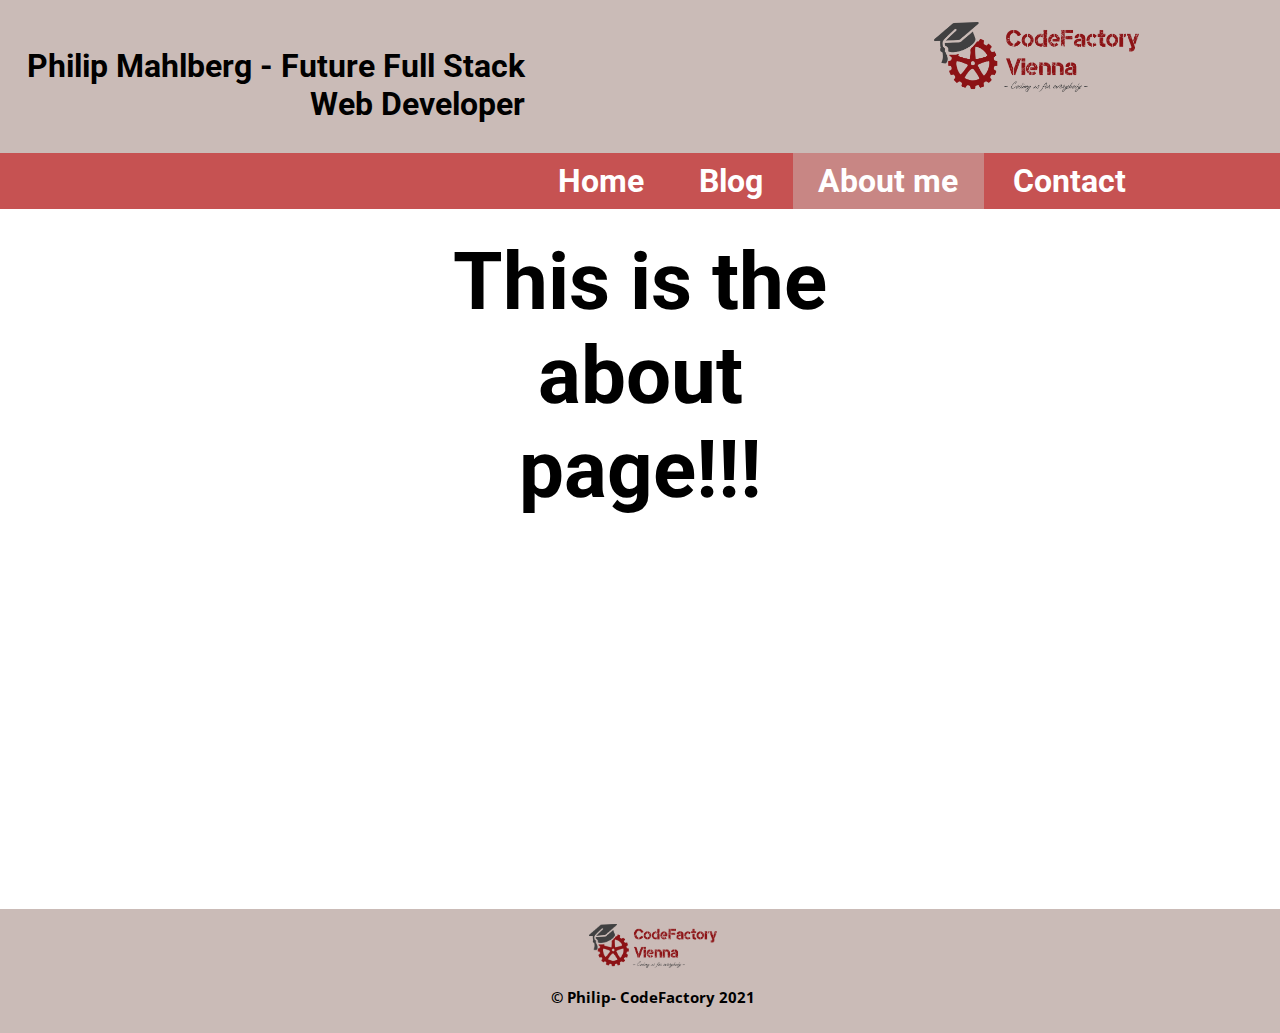
==== about.htm @ 12b9cb87 "created seperate pages for navigation" ====
<!DOCTYPE html>
<html lang="en">
<head>
    <meta charset="UTF-8">
    <meta http-equiv="X-UA-Compatible" content="IE=edge">
    <meta name="viewport" content="width=device-width, initial-scale=1.0">
    <link rel="stylesheet" type="text/css" href="css/styling.css">
    <link rel="stylesheet" type="text/css" href="css/otherstyles.css">
    <!-- Adding "Open Sans Regular 400" from Google Fonts -->
    <link rel="preconnect" href="https://fonts.gstatic.com">
    <link href="https://fonts.googleapis.com/css2?family=Open+Sans&display=swap" rel="stylesheet">
    <!-- Adding "Roboto Regular 400" from Google Fonts -->
    <link rel="preconnect" href="https://fonts.gstatic.com">
    <link href="https://fonts.googleapis.com/css2?family=Roboto&display=swap" rel="stylesheet">

    <title>Code Review 1 - About</title>
</head>
<body>
    <div class="main-container">
        <header>
            <span class="divheadtext">
                <h4>Philip Mahlberg - Future Full Stack Web Developer</h4>
            </span>
            <span class="divheadimg">
                <img src="img/logo.png" alt="Header Logo" />   
            </span>
        </header>

        <nav>
            <ul>
                <li><a href="index.htm">Home</a></li>
                <li><a href="blog.htm">Blog</a></li>
                <li><a href="#about" id="active-tab">About me</a></li>
                <li><a href="contact.htm">Contact</a></li>
            </ul>
        </nav>       

        <h1>This is the about page!!!</h1>
    </div>    
    <footer>
        <img src="img/logo.png" alt="Footer Logo" />
        <p><strong>&copy; Philip- CodeFactory 2021</strong></p>
    </footer>
</body>
</html>
---- css/styling.css ----
/* basic styling */
h1,h2,h3,h4 {
    margin: 0 auto;
    padding: 0;
    text-align: center;
    vertical-align: center;   
    font-family: Roboto;
    font-weight: bolder;
}

body {
    margin:0 auto;
    padding: 0;
    position: relative;
    font-family: "Open Sans";
}


.main-container {
    overflow: hidden;
    display: inline-block;
    position: relative;
    margin: 0 auto;
    padding: 0;
    min-height: 100vh; /* covers 100% of viewport */
    padding-bottom: 10%; /* height of footer */
   }

p { 
    margin: 0;
    padding: 1%;
}

h1 {
    font-size: 500%;
    margin-top: 2%;
    margin-bottom: 2%;
    max-width: 30vw;
}

h3 { 
    font-size: 180%;
}

h4 { 
    font-size: 200%;
    text-align: right;
}



/* header styling */
header {
    background-color: #cabbb7;
    height: 15vh;
    width: 100%;
    text-align: center;
    margin: 0 auto;
    /* top right bottom left */
    padding: 1vh 1vw;
    text-align: center;
    vertical-align: middle; 
}

#testid {
    float: left;
    width: 20%;
    margin: 0 auto;
    padding: 0;
    position: absolute;
}

.divheadtext {
    float: left;
    padding: 0;
    margin: 3% auto 0 auto; /* appreantly best way to center vertically without flex */
    text-align: right; /* probably just fluf */
    vertical-align: middle; /* probably just fluf */
    width: 40%;
    height: auto;
}

.divheadimg {
    float: right;
    padding: 0;
    margin: 1% auto 0 auto; /* appreantly best way to center vertically without flex */
    text-align: center; /* probably just fluff, but added just in case */
    vertical-align: middle; /* probably just fluff, but added just in case */
    width: 40%;
    height: auto;

}

/* Could've made a simple class, but wanted to try it that way, same goes for footer image */
header .divheadimg img {
    width: 40%;
    height: auto;
}


/* navigation styling */
nav {
    text-align: right;
    margin: 0;
    padding: 0;
}

ul {
    list-style-type: none;
    margin: 0;
    padding: 0 10% 0 0;  
    overflow: hidden;
    background-color: #c65252; 
}
    
ul li {
    display: inline-block;
    margin: 0;
    padding: 0;
}
    
ul li a {
    display: inline-block;
    color: #ffffff;
    text-decoration: none;
    margin: 0;
    padding: 1vh 2vw;
    font-size: 200%;
    font-family: Roboto;
    font-weight: bolder;   
}
    
ul li a:hover { 
    background-color: #cabbb7;
}
    
#active-tab { background-color: #c88684; }


/*#active-tab { background-color: #c88684; }*/

/* Old navigation based on a nav+div ONLY
nav {
    overflow: hidden;
    width: 100%;
    background-color: #c65252;
    padding-right: 500px;
}
  
nav a {
    float: left;
    color: #ffffff;
    text-align: center;
    padding: 20px;
    text-decoration: none;
    font-size: 200%;
    font-family: Roboto;
    font-weight: bolder;
}

.nav-right {
    float: right;
    margin-right: 5%;
}
  
nav a:hover { 
    background-color: #cabbb7; 
}
*/




/* main article styling */
#blog-wrapper, #second-wrapper {
    position: relative;
    text-align: center;
    /* height: 30vh; testing only */
    width: 75%;
    margin: 0 auto;
    padding: 1%;    
    text-align: center;
    vertical-align: middle;    
}


.divarticle {
    float: left;
    padding: 0;
    margin: 0 auto;
    text-align: center; /* probably just fluff, but added just in case */
    vertical-align: middle; /* probably just fluff, but added just in case */
    width: 50%;
    height: auto;
    word-wrap: break-word;
}


/*
not needed anymore!!!
#lead-article {
    padding: 0;
    margin: 0 auto;
    text-align: center;
    vertical-align: middle;
}*/

div[class="divarticle"] h3 {
    max-width: 23vw;
}


div[id="blog-wrapper"] img {
    width: 52vw;
    height: 26vh;
    margin: 0 auto;
    display: block;
} 

div[id="second-wrapper"] img { 
    width: 25vw;
    height: auto;
    margin: 0 auto;
    display: block;
}


/* footer stuff */
footer {
    background-color: #cabbb7;
    text-align: center;
    position: absolute;
    margin: 0;
    bottom: 0;
    width: 100%;   
    padding: 1%;
    font-size: 95%;
} 

footer img {
    width: 10%;
    margin: 0.2% auto;
}
---- css/otherstyles.css ----
article {
   text-align: center; 
   margin: 0 auto;
   padding: 0;
   width: 50%;
   font-weight: bolder;
}

iframe {
    margin: 0 auto;
    display:block;
}
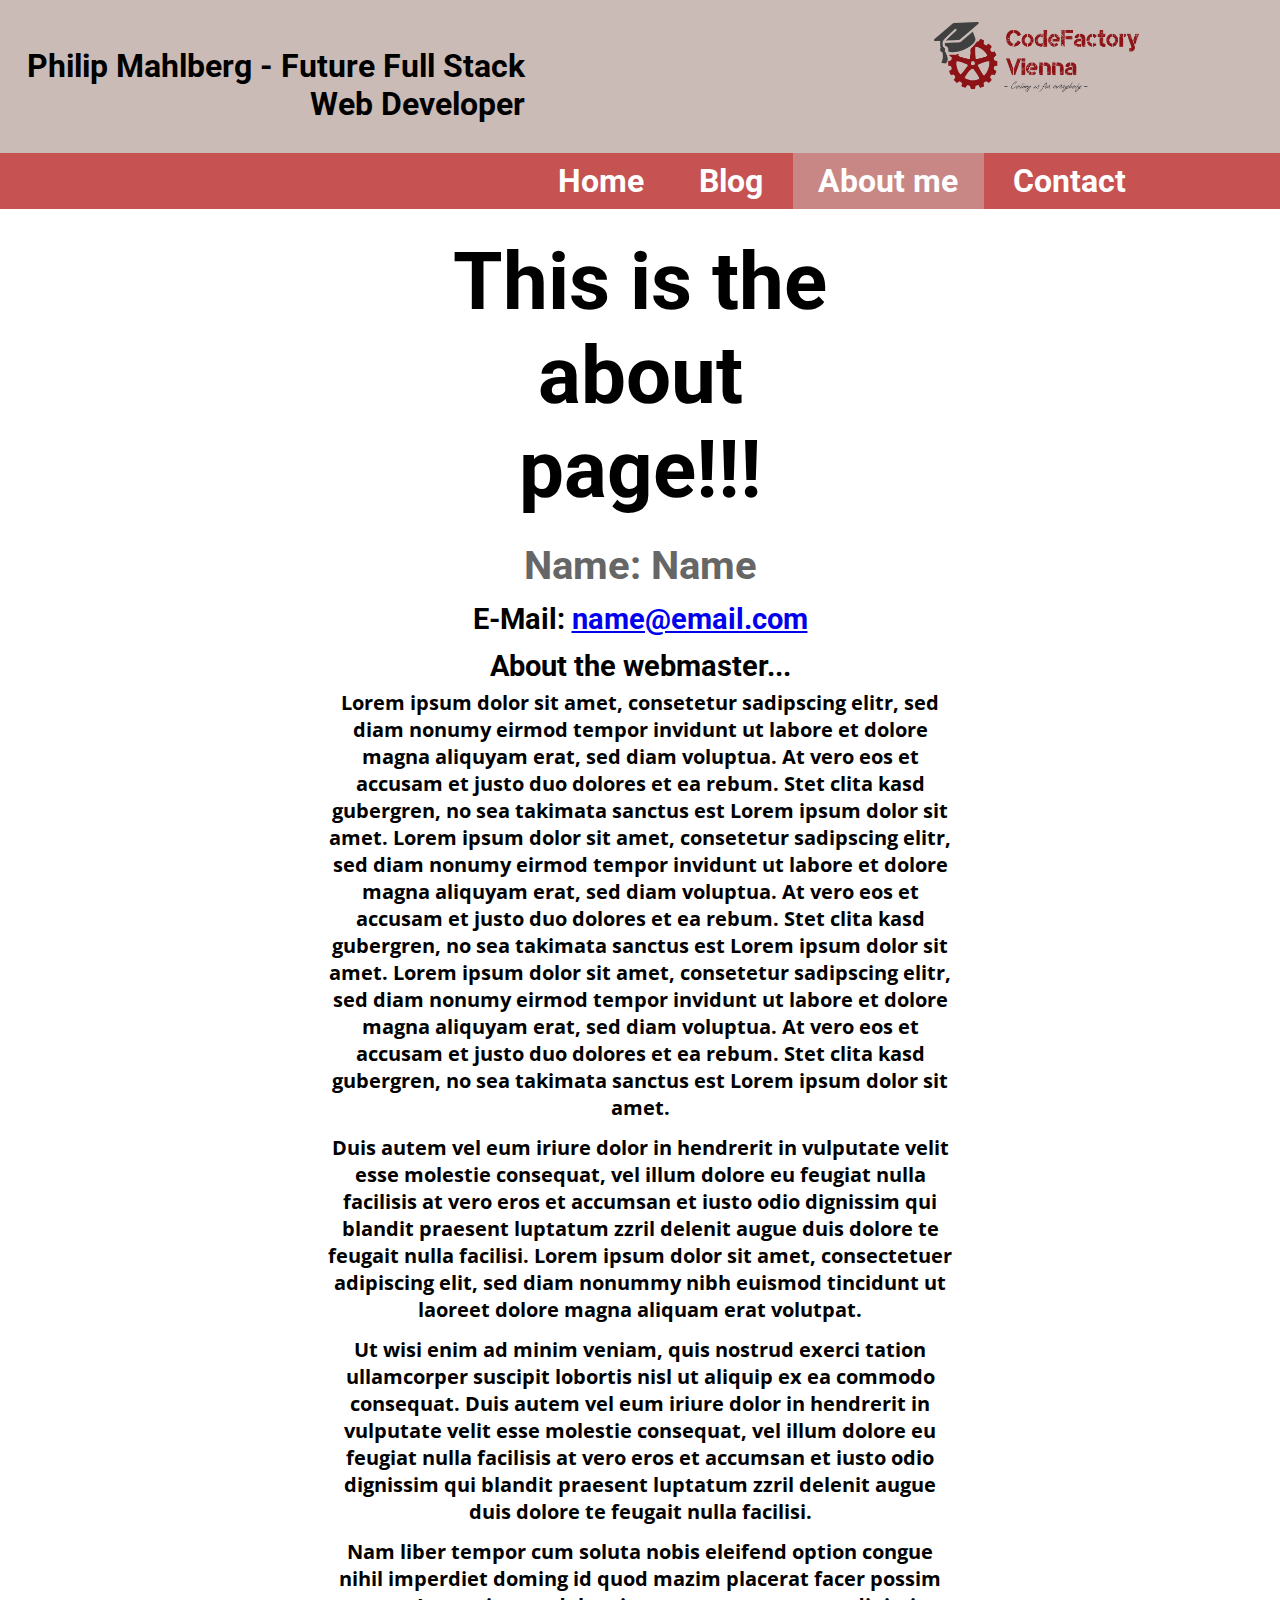
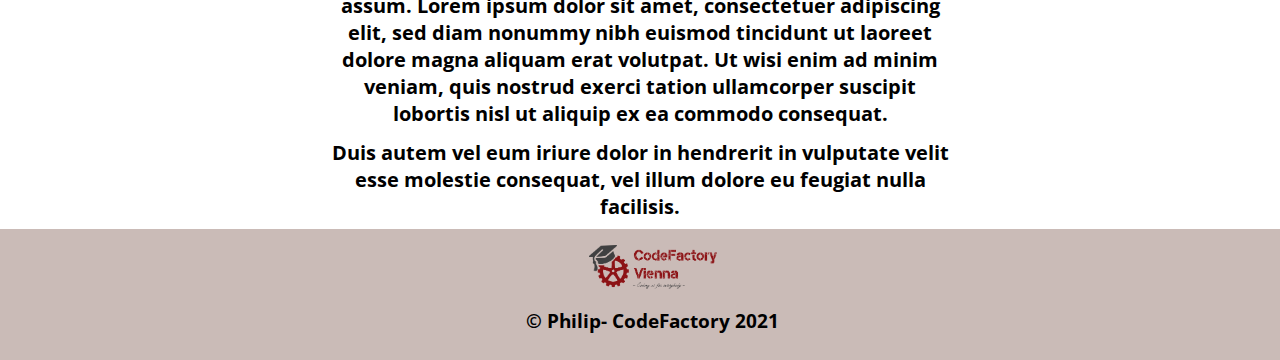
==== commit 46c83c37: "added form to contact, wrote about me and did styling in otherstyles" ====
--- a/about.htm
+++ b/about.htm
@@ -36,6 +36,32 @@
         </nav>       
 
         <h1>This is the about page!!!</h1>
+        <h2>Name: Name</h2>
+        <h3>E-Mail: <a href="mailto:name@email.com">name@email.com</a></h3>
+        <h3>About the webmaster...</h3>
+        <article>
+            <p>Lorem ipsum dolor sit amet, consetetur sadipscing elitr, sed diam nonumy eirmod tempor invidunt ut labore et dolore magna aliquyam erat, sed diam voluptua. 
+                At vero eos et accusam et justo duo dolores et ea rebum. Stet clita kasd gubergren, no sea takimata sanctus est Lorem ipsum dolor sit amet. Lorem ipsum dolor sit amet, 
+                consetetur sadipscing elitr, sed diam nonumy eirmod tempor invidunt ut labore et dolore magna aliquyam erat, sed diam voluptua. At vero eos et accusam et justo duo 
+                dolores et ea rebum. Stet clita kasd gubergren, no sea takimata sanctus est Lorem ipsum dolor sit amet. Lorem ipsum dolor sit amet, consetetur sadipscing elitr, 
+                sed diam nonumy eirmod tempor invidunt ut labore et dolore magna aliquyam erat, sed diam voluptua. At vero eos et accusam et justo duo dolores et ea rebum. 
+                Stet clita kasd gubergren, no sea takimata sanctus est Lorem ipsum dolor sit amet. 
+            </p>
+            <p>Duis autem vel eum iriure dolor in hendrerit in vulputate velit esse molestie consequat, vel illum dolore eu feugiat nulla facilisis at vero eros et accumsan et iusto 
+                odio dignissim qui blandit praesent luptatum zzril delenit augue duis dolore te feugait nulla facilisi. Lorem ipsum dolor sit amet, consectetuer adipiscing elit, 
+                sed diam nonummy nibh euismod tincidunt ut laoreet dolore magna aliquam erat volutpat. 
+            </p>
+            <p>Ut wisi enim ad minim veniam, quis nostrud exerci tation ullamcorper suscipit lobortis nisl ut aliquip ex ea commodo consequat. 
+                Duis autem vel eum iriure dolor in hendrerit in vulputate velit esse molestie consequat, vel illum dolore eu feugiat nulla facilisis at vero eros et accumsan 
+                et iusto odio dignissim qui blandit praesent luptatum zzril delenit augue duis dolore te feugait nulla facilisi. 
+            </p>
+            <p>Nam liber tempor cum soluta nobis eleifend option congue nihil imperdiet doming id quod mazim placerat facer possim assum. 
+                Lorem ipsum dolor sit amet, consectetuer adipiscing elit, sed diam nonummy nibh euismod tincidunt ut laoreet dolore magna aliquam erat volutpat. 
+                Ut wisi enim ad minim veniam, quis nostrud exerci tation ullamcorper suscipit lobortis nisl ut aliquip ex ea commodo consequat. 
+            </p>
+            <p>Duis autem vel eum iriure dolor in hendrerit in vulputate velit esse molestie consequat, vel illum dolore eu feugiat nulla facilisis. 
+            </p>
+        </article>
     </div>    
     <footer>
         <img src="img/logo.png" alt="Footer Logo" />
--- a/css/styling.css
+++ b/css/styling.css
@@ -11,10 +11,43 @@
 body {
     margin:0 auto;
     padding: 0;
+    text-align: center;
+    vertical-align: center;    
     position: relative;
     font-family: "Open Sans";
 }
 
+p { 
+    margin: 0;
+    padding: 1%;
+    font-size: 125%;
+}
+
+
+h1 {
+    font-size: 500%;
+    margin-bottom: 2%;
+    max-width: 30vw;
+}
+
+h2 {
+    font-size: 250%;
+    margin: 0 0 1% 0;
+    color: #666666;
+    /* top right bottom left */
+}
+
+
+h3 { 
+    font-size: 180%;
+    font-weight: bolder;
+    margin-top: 1%;
+}
+
+h4 { 
+    font-size: 200%;
+    text-align: right;
+}
 
 .main-container {
     overflow: hidden;
@@ -22,32 +55,9 @@
     position: relative;
     margin: 0 auto;
     padding: 0;
-    min-height: 100vh; /* covers 100% of viewport */
+    min-height: 90vh;
     padding-bottom: 10%; /* height of footer */
-   }
-
-p { 
-    margin: 0;
-    padding: 1%;
-}
-
-h1 {
-    font-size: 500%;
-    margin-top: 2%;
-    margin-bottom: 2%;
-    max-width: 30vw;
-}
-
-h3 { 
-    font-size: 180%;
-}
-
-h4 { 
-    font-size: 200%;
-    text-align: right;
-}
-
-
+}
 
 /* header styling */
 header {
@@ -56,7 +66,6 @@
     width: 100%;
     text-align: center;
     margin: 0 auto;
-    /* top right bottom left */
     padding: 1vh 1vw;
     text-align: center;
     vertical-align: middle; 
@@ -102,6 +111,7 @@
 nav {
     text-align: right;
     margin: 0;
+    margin-bottom: 2%;
     padding: 0;
 }
 
@@ -192,7 +202,6 @@
     vertical-align: middle; /* probably just fluff, but added just in case */
     width: 50%;
     height: auto;
-    word-wrap: break-word;
 }
 
 
@@ -211,14 +220,14 @@
 
 
 div[id="blog-wrapper"] img {
-    width: 52vw;
+    width: 48vw;
     height: 26vh;
     margin: 0 auto;
     display: block;
 } 
 
 div[id="second-wrapper"] img { 
-    width: 25vw;
+    width: 21vw;
     height: auto;
     margin: 0 auto;
     display: block;
--- a/css/otherstyles.css
+++ b/css/otherstyles.css
@@ -1,4 +1,4 @@
-article {
+article, br, section {
    text-align: center; 
    margin: 0 auto;
    padding: 0;
@@ -6,7 +6,22 @@
    font-weight: bolder;
 }
 
+br, section {
+    width: 100%;
+}
+
+input, select, textarea {
+    font-size: 125%;
+    margin: 0.2em;
+    padding: 0;
+    }
+
+
 iframe {
     margin: 0 auto;
-    display:block;
+    display: block;
+}
+
+h3 > a:hover {
+    font-style: oblique;
 }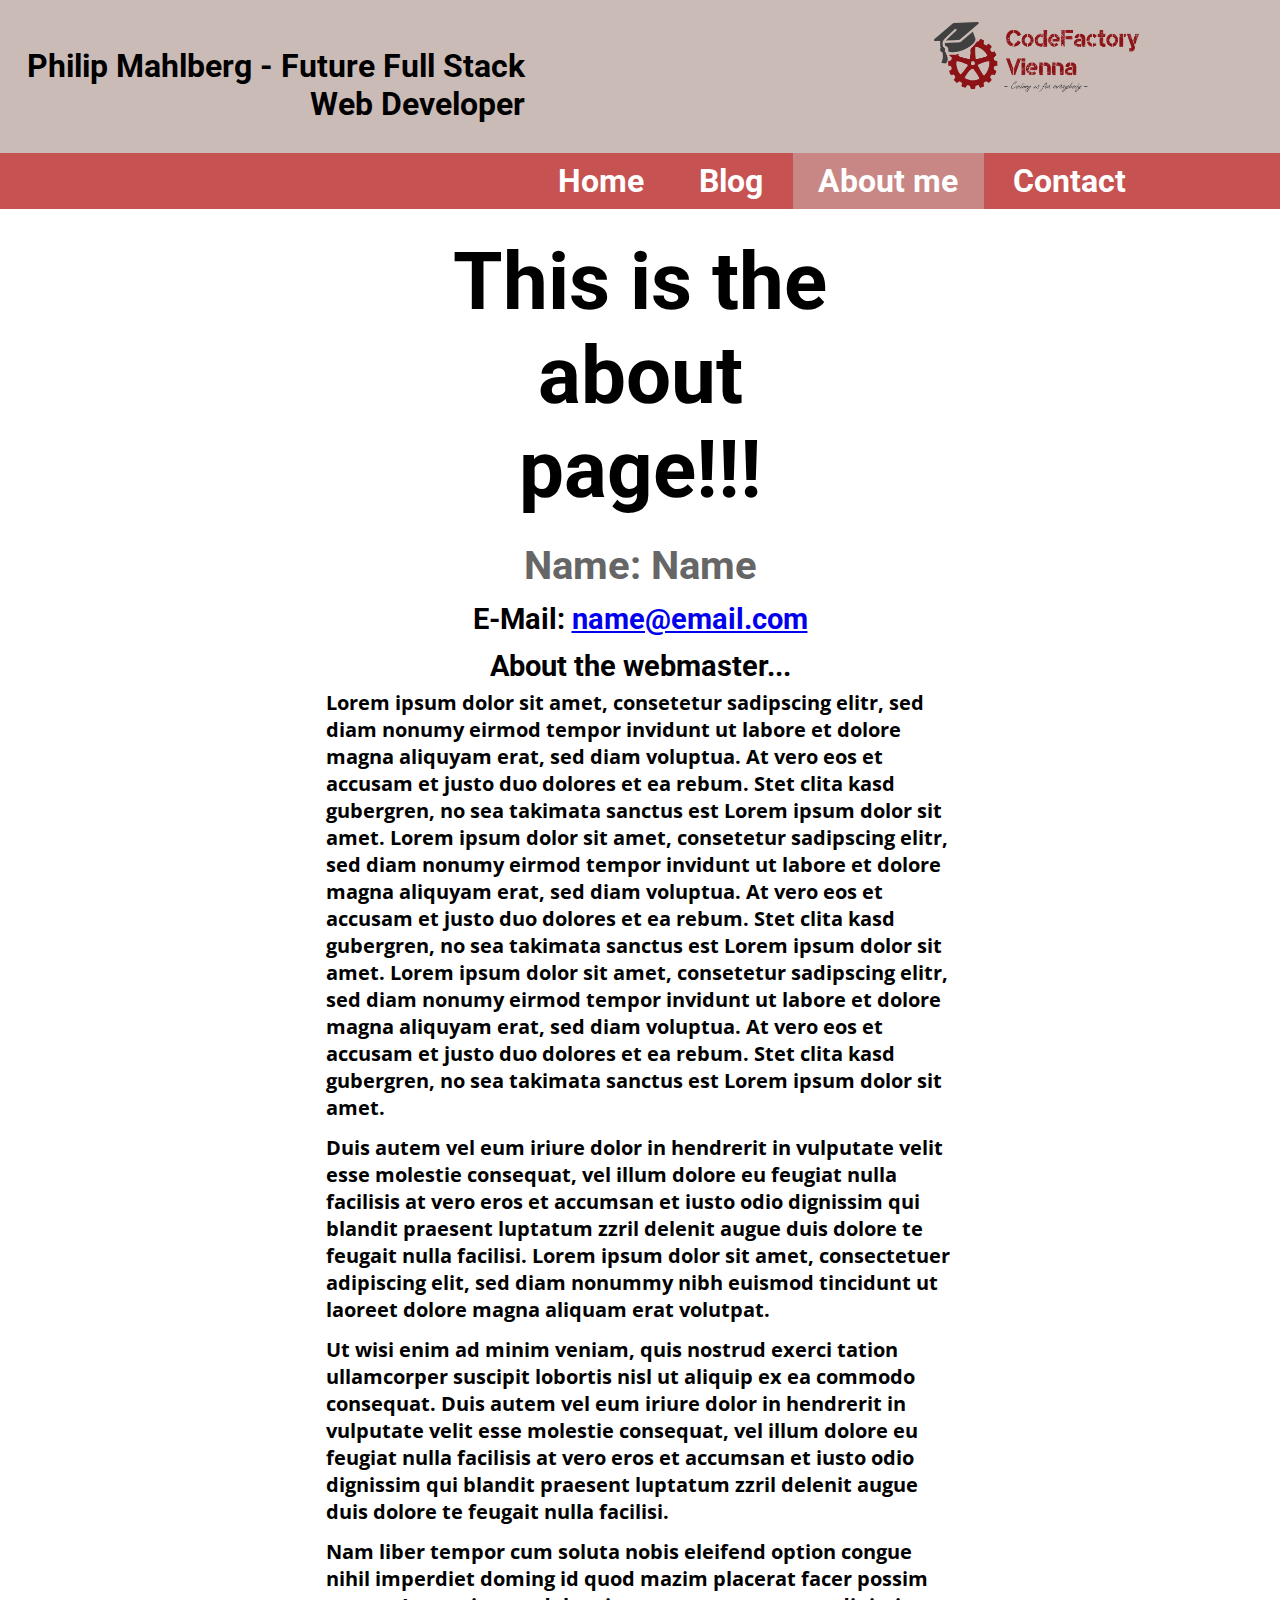
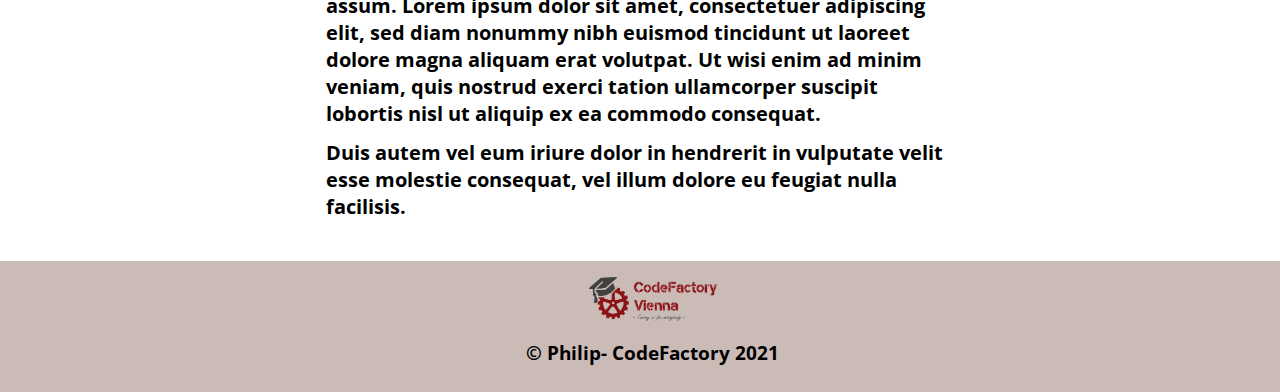
==== commit e9dd564d: "added commentary to all htm-files" ====
--- a/about.htm
+++ b/about.htm
@@ -16,7 +16,8 @@
     <title>Code Review 1 - About</title>
 </head>
 <body>
-    <div class="main-container">
+    <div class="main-container"> <!-- div as main container needed to make footer always at bottom -->
+        <!-- Header part with two spans and text + img element inside -->
         <header>
             <span class="divheadtext">
                 <h4>Philip Mahlberg - Future Full Stack Web Developer</h4>
@@ -26,6 +27,7 @@
             </span>
         </header>
 
+        <!-- new navigation bar made with ul and nav element -->
         <nav>
             <ul>
                 <li><a href="index.htm">Home</a></li>
@@ -35,6 +37,7 @@
             </ul>
         </nav>       
 
+        <!-- About main content and text in article element -->
         <h1>This is the about page!!!</h1>
         <h2>Name: Name</h2>
         <h3>E-Mail: <a href="mailto:name@email.com">name@email.com</a></h3>
@@ -62,7 +65,9 @@
             <p>Duis autem vel eum iriure dolor in hendrerit in vulputate velit esse molestie consequat, vel illum dolore eu feugiat nulla facilisis. 
             </p>
         </article>
-    </div>    
+    </div>
+    
+    <!--Create footer with img + text -->
     <footer>
         <img src="img/logo.png" alt="Footer Logo" />
         <p><strong>&copy; Philip- CodeFactory 2021</strong></p>
--- a/css/styling.css
+++ b/css/styling.css
@@ -20,9 +20,8 @@
 p { 
     margin: 0;
     padding: 1%;
-    font-size: 125%;
-}
-
+    font-size: 1.25em;
+}
 
 h1 {
     font-size: 500%;
--- a/css/otherstyles.css
+++ b/css/otherstyles.css
@@ -1,7 +1,9 @@
+/* basic formating */
 article, br, section {
    text-align: center; 
    margin: 0 auto;
-   padding: 0;
+   padding: 0 0 2em 0;
+   /* top right bottom left */
    width: 50%;
    font-weight: bolder;
 }
@@ -10,18 +12,88 @@
     width: 100%;
 }
 
+/* make sure the ordered list is indented */
+ol {
+    padding-left: 2vw;
+}
+
+/* make sure to only use the ol, since ul is used for the nav bar */
+ol > li {
+    text-align: left;
+    margin: 0 auto;
+    margin: 0;
+    padding: 0;
+    font-size: 1.25em;    
+}
+
+article p {
+    text-align: left;
+}
+
+/* center source paragraph for looks, remove margin and padding for good measure? */
+.sourcelink {
+    text-align: center;
+    font-size: 1.6em;
+    margin: 0;
+    padding: 0;
+}
+
+/* make sure to only affect links that aren't part of the nav bar */
+.main-container .sourcelink:hover, .main-container p a:hover, .main-container ol li a:hover, .main-container h3 a:hover {
+    font-style: oblique;
+}
+
+/* add a shadow to the form, center it and decrease it's width responsive!
+As well as some other form formatting.
+*/
+form {
+    box-shadow: 0.2vw 0.2vh 10px #888;
+    margin: 0 auto;
+    padding: 1%;
+    width: 35vw;
+    height: auto;
+}
+
+
+
 input, select, textarea {
-    font-size: 125%;
-    margin: 0.2em;
+    font-size: 1.25em;
+    margin-top: 0;
+    margin-right: 1%;
+    margin-left: 1%;
+    margin-bottom: 0;
     padding: 0;
     }
 
+textarea {
+    display: block;
+    margin: 0 auto;
+    resize: none;
+    width: 100%;
+}
 
+/* move the "button" down and increase it's padding */
+input[type="submit"] {
+    margin: 0.5% 0 0 0;
+    padding: 0.1em;
+}
+
+#formheadline {
+    /* top right bottom left */
+    margin: -0.1em 0 -0.5em 0;
+}
+
+/* some stuff for the video */
 iframe {
     margin: 0 auto;
     display: block;
 }
 
-h3 > a:hover {
-    font-style: oblique;
-}+/* basic image resize */
+img {
+    width: 30vw;
+    height: auto;
+}
+
+
+
